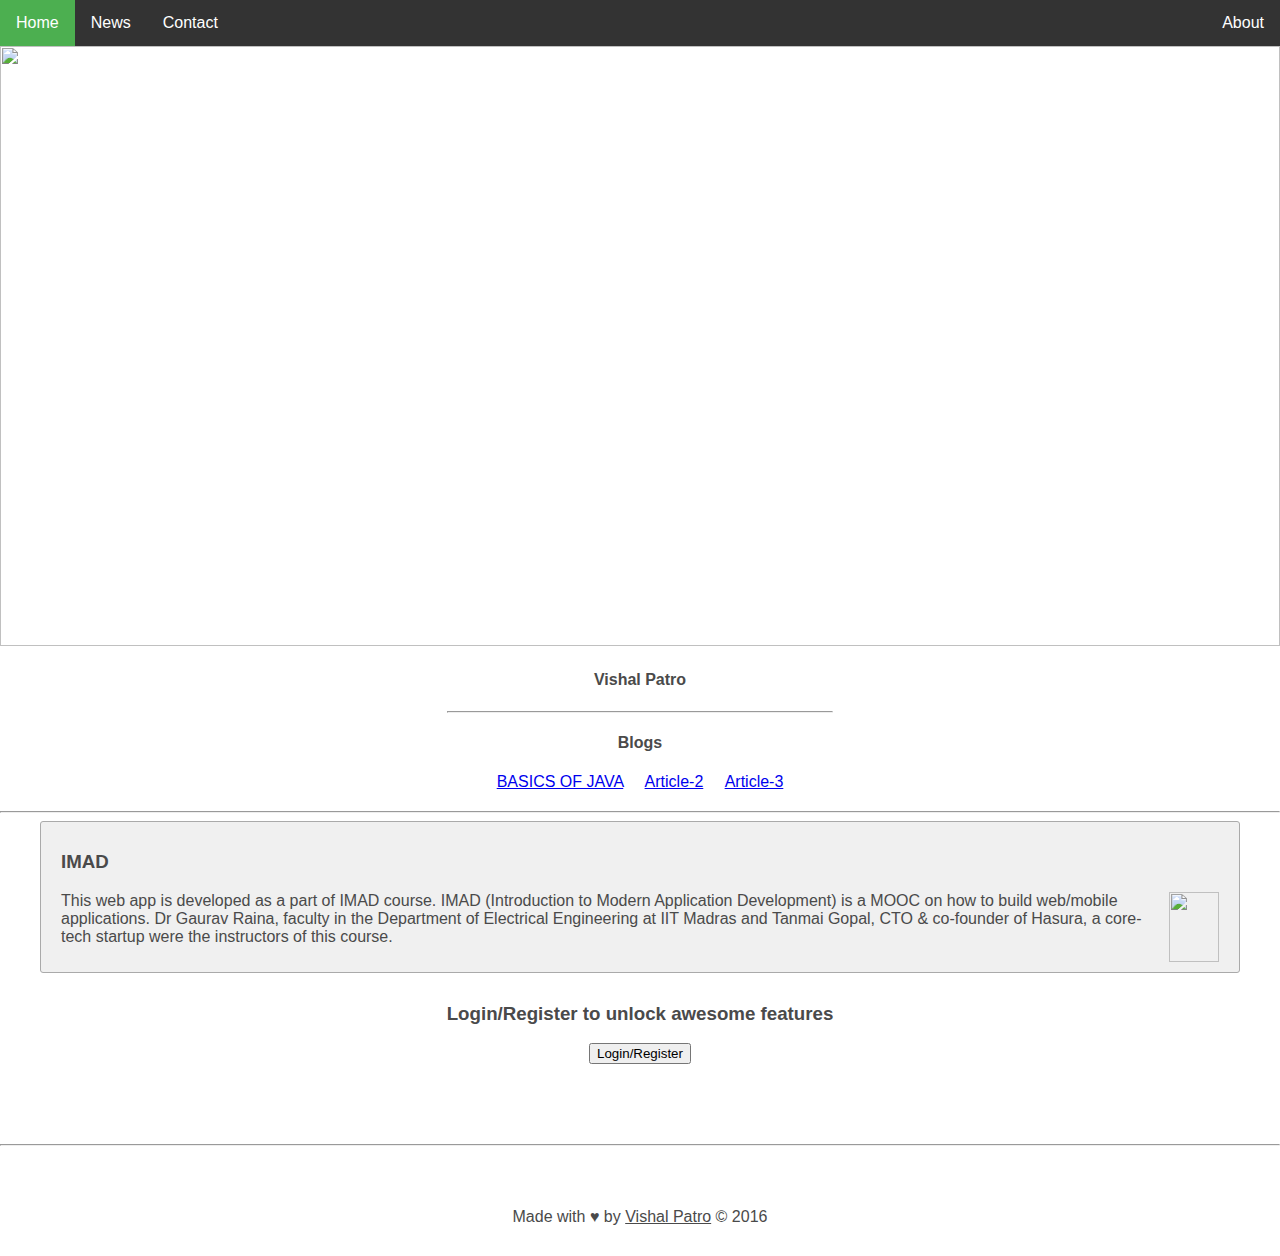
==== ui/index.html @ b4432ea8 "[imad-console] Updates ui/index.html" ====
<!doctype html>
<html>
    <head>
        <link href="/ui/style.css" rel="stylesheet" />
        <title>Vishal Patro Blog</title>
    </head>
    <body>
        
        <div class="container">
            <ul class="topnav">
              <li><a class="active" href="/">Home</a></li>
              <li><a href="#news">News</a></li>
              <li><a href="/contact">Contact</a></li>
              <li class="right"><a href="/about">About</a></li>
            </ul>
            <div>
                <img src="http://www.hdwallpapers.in/walls/beach_fun-wide.jpg" style="width:100%;height:600px"/>
                <h4>Vishal Patro</h4>
                <hr width="30%" align="center">
			    <h4>Blogs</h4>
            </div>
                <div class="center" style="margin-bottom:20px">
                <a href="/articles/article-one">BASICS OF JAVA</a>
                &nbsp;
                &nbsp;
                <a href="/articles/article-two">Article-2</a>
                &nbsp;
                &nbsp;
                <a href="/articles/article-three">Article-3</a>
                <br/>
            </div>
            <hr/>
            <div class="imadthanks">
                <h3>IMAD</h3>
                <p> This web app is developed as a part of IMAD course.<img src="ui/madi.png"  width=50px height=70px align="right"> IMAD (Introduction to Modern Application Development) is a MOOC on how to build web/mobile applications. Dr Gaurav Raina, faculty in the Department of Electrical Engineering at IIT Madras and Tanmai Gopal, CTO & co-founder of Hasura, a core-tech startup were the instructors of this course.</p>
            </div>
            <div style="margin-top:30px;" >
            <h3 align="center">Login/Register to unlock awesome features</h3>
            </div>
            <div style="width:100%;">
            <div id="login_area" style="width:100%;">
                <center><button id="login/register" class="button">Login/Register</button></center>
            </div>
            </div>
            <div class="footer">
            </div>
            <br/><br/><br/>
            <br/>
            <hr/>
            <br/>
            <br/>
            <br/>
            <div class="center" style="margin-bottom:30px">
               Made with &hearts; by <u>Vishal Patro</u> &copy; 2016
            </div>
	    </div>
        <script type="text/javascript" src="/ui/main.js">
        </script>
    </body>
</html>
---- ui/style.css ----
body {
    margin: 0;
    font-family: sans-serif;
}

ul.topnav {
    list-style-type: none;
    margin: 0;
    padding: 0;
    overflow: hidden;
    background-color: #333;
}

ul.topnav li {float: left;}

ul.topnav li a {
    display: block;
    color: white;
    text-align: center;
    padding: 14px 16px;
    text-decoration: none;
}

ul.topnav li a:hover:not(.active) {background-color: #111;}

ul.topnav li a.active {background-color: #4CAF50;}

ul.topnav li.right {float: right;}

@media screen and (max-width: 600px){
    ul.topnav li.right,
    ul.topnav li {float: none;}
}


.center {
    text-align: center;
    padding-left: 70px;
    padding-right: 70px;
}

.text-big {
    font-size: 300%;
}

.bold {
    font-weight: bold;
}

.img-medium {
    height: 200px;
}

.container{
    margin: auto;
    color: #4a4a4a;
    font-family: sans-serif;
    background-color: white;
}
ul.academics{ display:table; margin:0 auto;}


h4 {text-align:center;}

.comment {
    margin-left: 10px;
    padding-bottom: 10px;
    border-bottom: 1px solid #ccc;
}

.commenter {
    font-style: italic;
    font-size: 0.8em;
}

#comment_form {
    margin-left: 10px;
    padding-bottom: 10px;
    border-bottom: 1px solid #ccc;
}

.imadthanks {
    background: #f0f0f0;
    border: 1px solid #aaa;
    margin-bottom: 20px;
    border-radius: 3px;
    max-width: 100%;
    padding: 10px 20px;
    margin-left: 40px;
    margin-right: 40px;
}
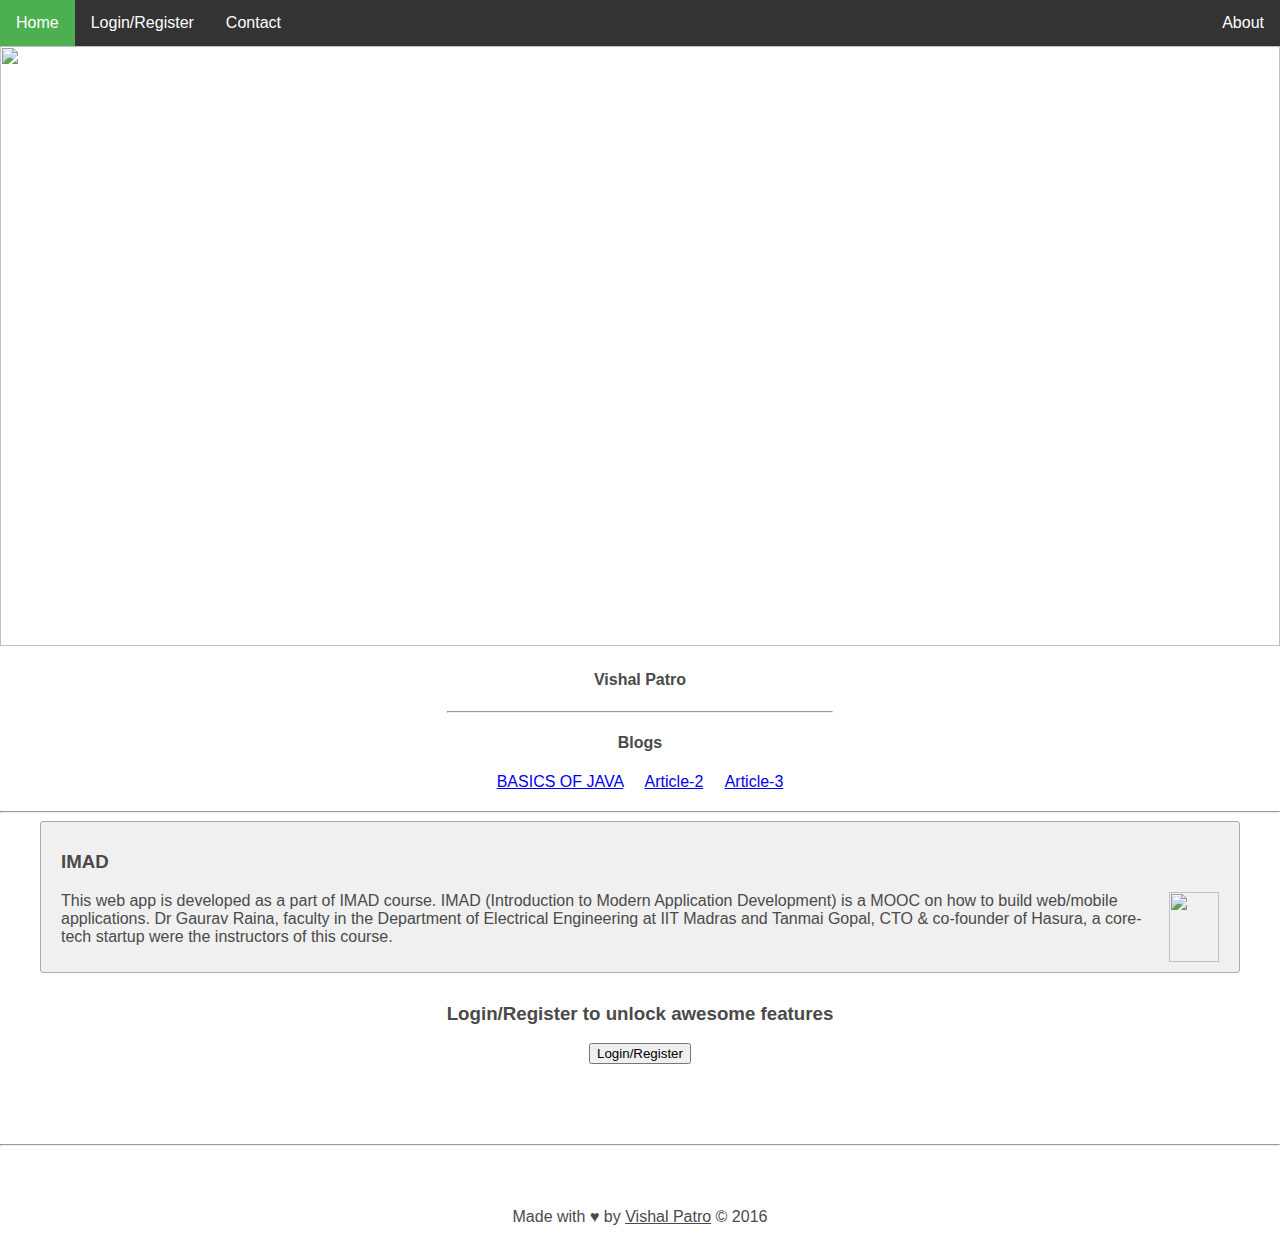
==== commit 92ec0869: "[imad-console] Updates ui/index.html" ====
--- a/ui/index.html
+++ b/ui/index.html
@@ -9,7 +9,7 @@
         <div class="container">
             <ul class="topnav">
               <li><a class="active" href="/">Home</a></li>
-              <li><a href="#news">News</a></li>
+              <li><a href="#news">Login/Register</a></li>
               <li><a href="/contact">Contact</a></li>
               <li class="right"><a href="/about">About</a></li>
             </ul>
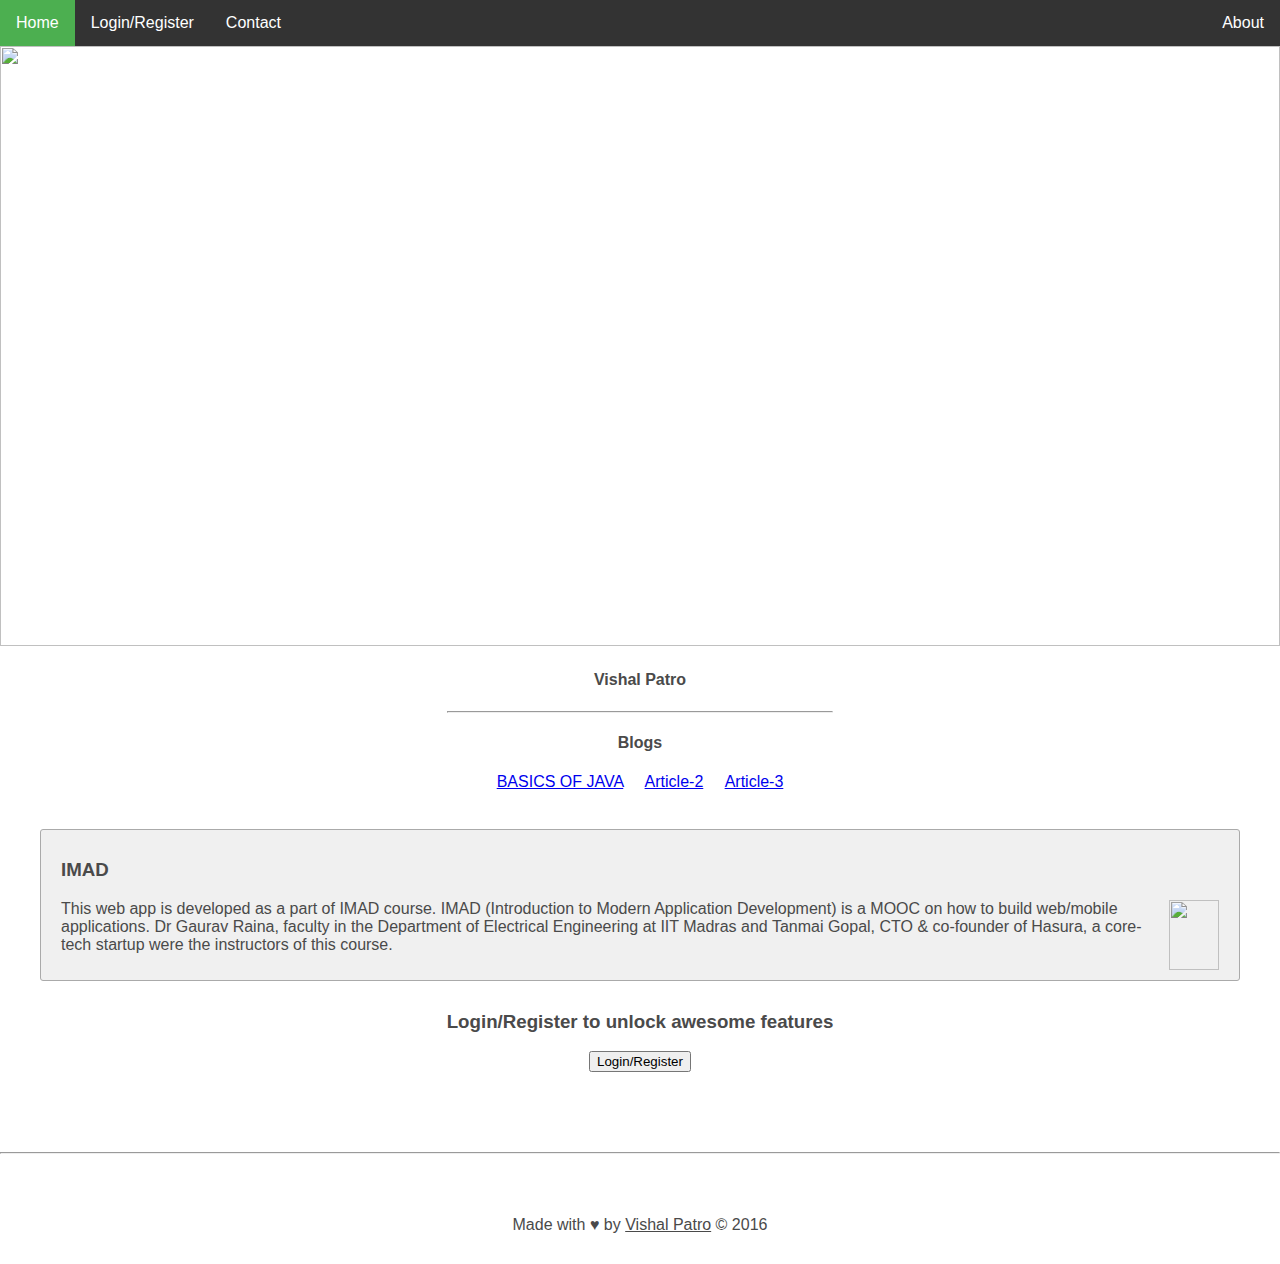
==== commit 362a7f2a: "[imad-console] Updates ui/index.html" ====
--- a/ui/index.html
+++ b/ui/index.html
@@ -29,7 +29,7 @@
                 <a href="/articles/article-three">Article-3</a>
                 <br/>
             </div>
-            <hr/>
+            <br/>
             <div class="imadthanks">
                 <h3>IMAD</h3>
                 <p> This web app is developed as a part of IMAD course.<img src="ui/madi.png"  width=50px height=70px align="right"> IMAD (Introduction to Modern Application Development) is a MOOC on how to build web/mobile applications. Dr Gaurav Raina, faculty in the Department of Electrical Engineering at IIT Madras and Tanmai Gopal, CTO & co-founder of Hasura, a core-tech startup were the instructors of this course.</p>
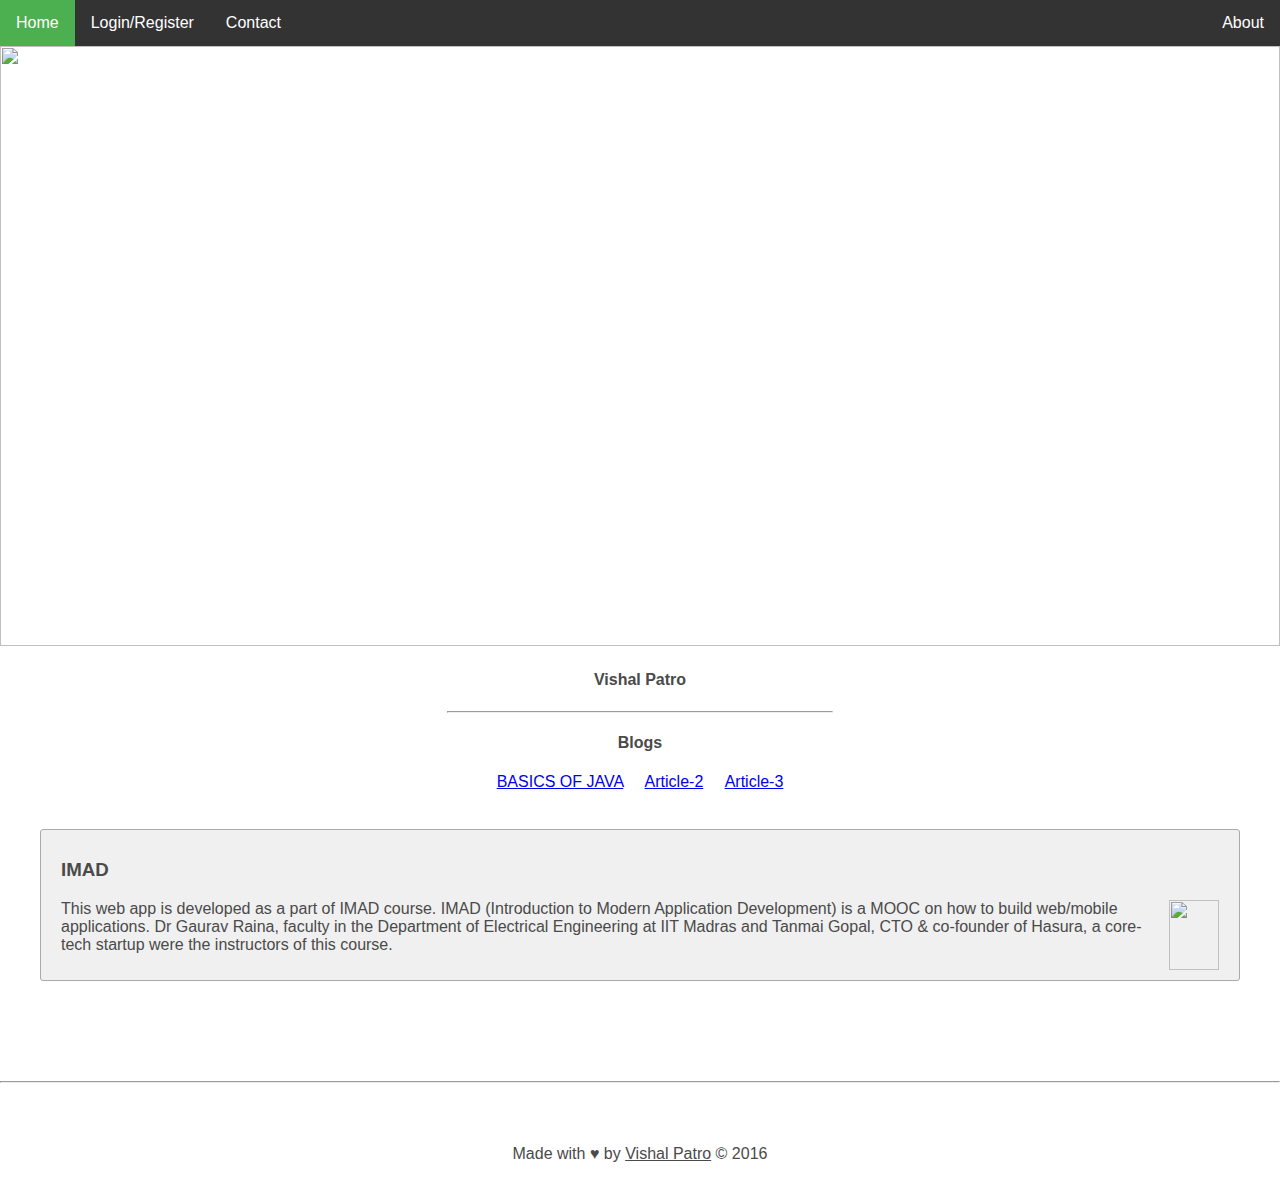
==== commit 637f79a3: "[imad-console] Updates ui/index.html" ====
--- a/ui/index.html
+++ b/ui/index.html
@@ -9,7 +9,7 @@
         <div class="container">
             <ul class="topnav">
               <li><a class="active" href="/">Home</a></li>
-              <li><a href="#news">Login/Register</a></li>
+              <li><a href="/logreg">Login/Register</a></li>
               <li><a href="/contact">Contact</a></li>
               <li class="right"><a href="/about">About</a></li>
             </ul>
@@ -34,14 +34,6 @@
                 <h3>IMAD</h3>
                 <p> This web app is developed as a part of IMAD course.<img src="ui/madi.png"  width=50px height=70px align="right"> IMAD (Introduction to Modern Application Development) is a MOOC on how to build web/mobile applications. Dr Gaurav Raina, faculty in the Department of Electrical Engineering at IIT Madras and Tanmai Gopal, CTO & co-founder of Hasura, a core-tech startup were the instructors of this course.</p>
             </div>
-            <div style="margin-top:30px;" >
-            <h3 align="center">Login/Register to unlock awesome features</h3>
-            </div>
-            <div style="width:100%;">
-            <div id="login_area" style="width:100%;">
-                <center><button id="login/register" class="button">Login/Register</button></center>
-            </div>
-            </div>
             <div class="footer">
             </div>
             <br/><br/><br/>
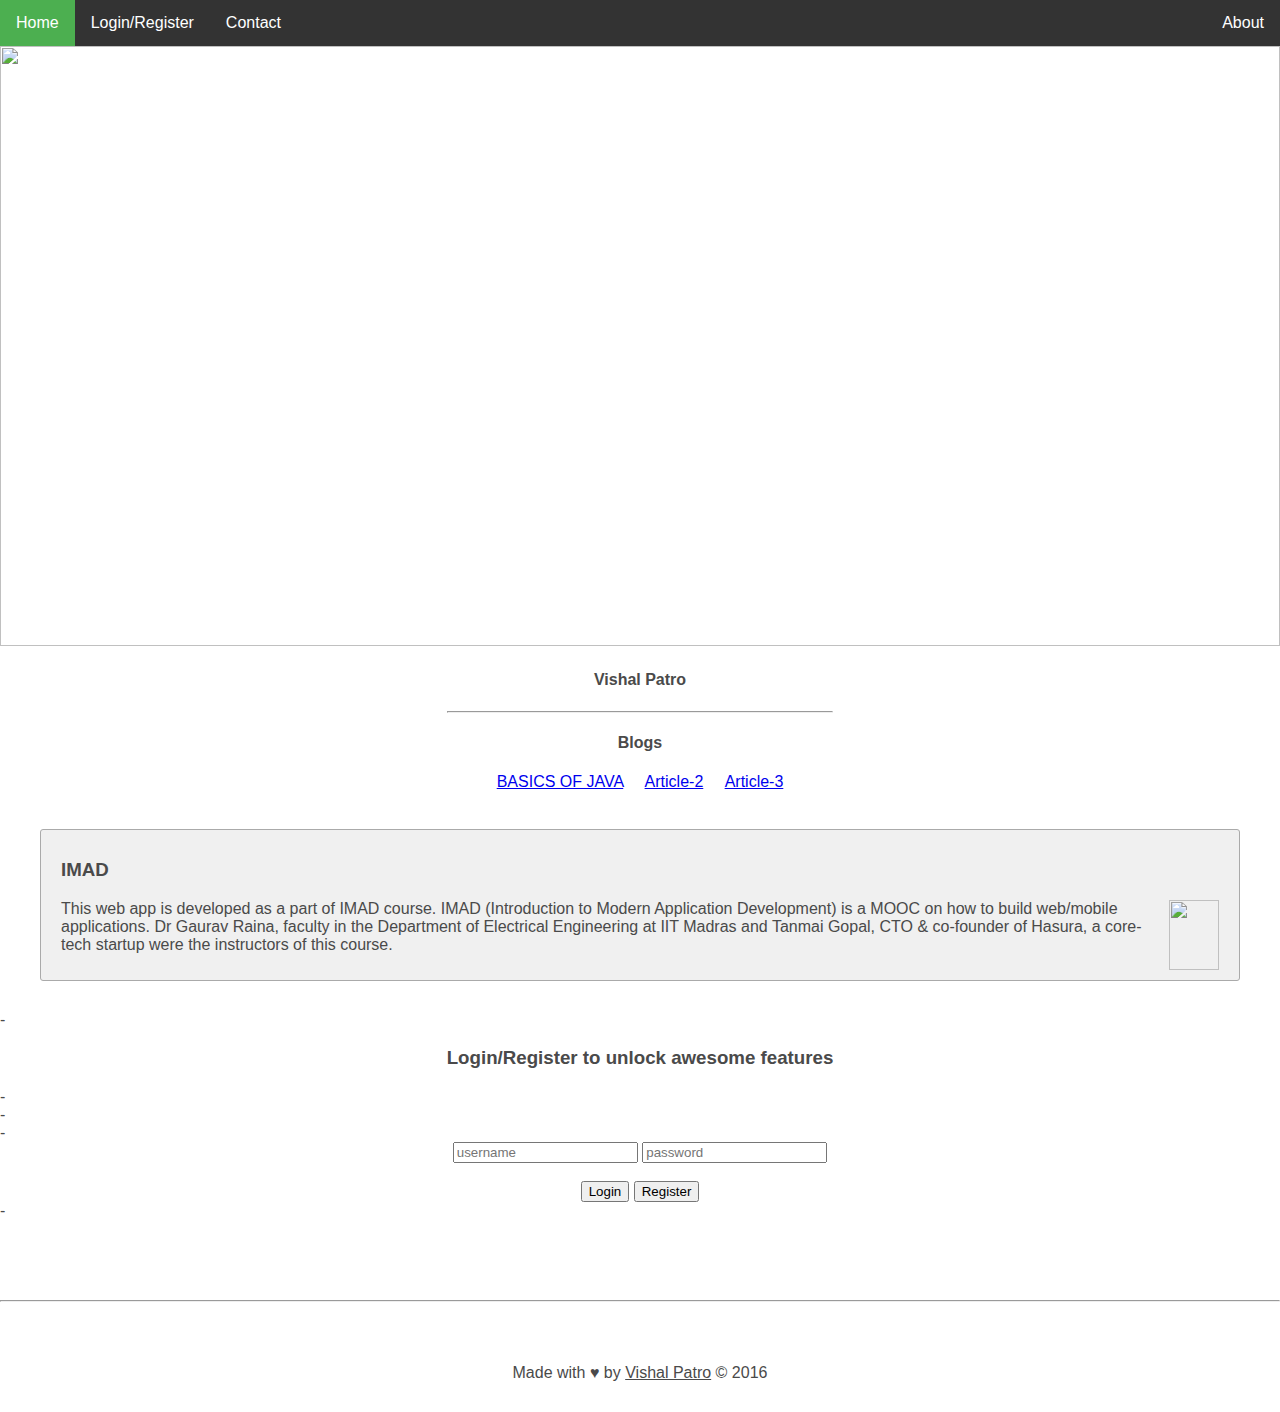
==== commit 6e2a80cf: "[imad-console] Updates ui/index.html" ====
--- a/ui/index.html
+++ b/ui/index.html
@@ -34,6 +34,14 @@
                 <h3>IMAD</h3>
                 <p> This web app is developed as a part of IMAD course.<img src="ui/madi.png"  width=50px height=70px align="right"> IMAD (Introduction to Modern Application Development) is a MOOC on how to build web/mobile applications. Dr Gaurav Raina, faculty in the Department of Electrical Engineering at IIT Madras and Tanmai Gopal, CTO & co-founder of Hasura, a core-tech startup were the instructors of this course.</p>
             </div>
+            <div style="margin-top:30px;" >		
+ -            <h3 align="center">Login/Register to unlock awesome features</h3>		
+ -            </div>		
+ -            <div style="width:100%;">		
+ -            <div id="login_area" style="width:100%;">		
+ -                <center><button id="login/register" class="button">Login/Register</button></center>		
+ -            </div>		
+ -            </div>
             <div class="footer">
             </div>
             <br/><br/><br/>
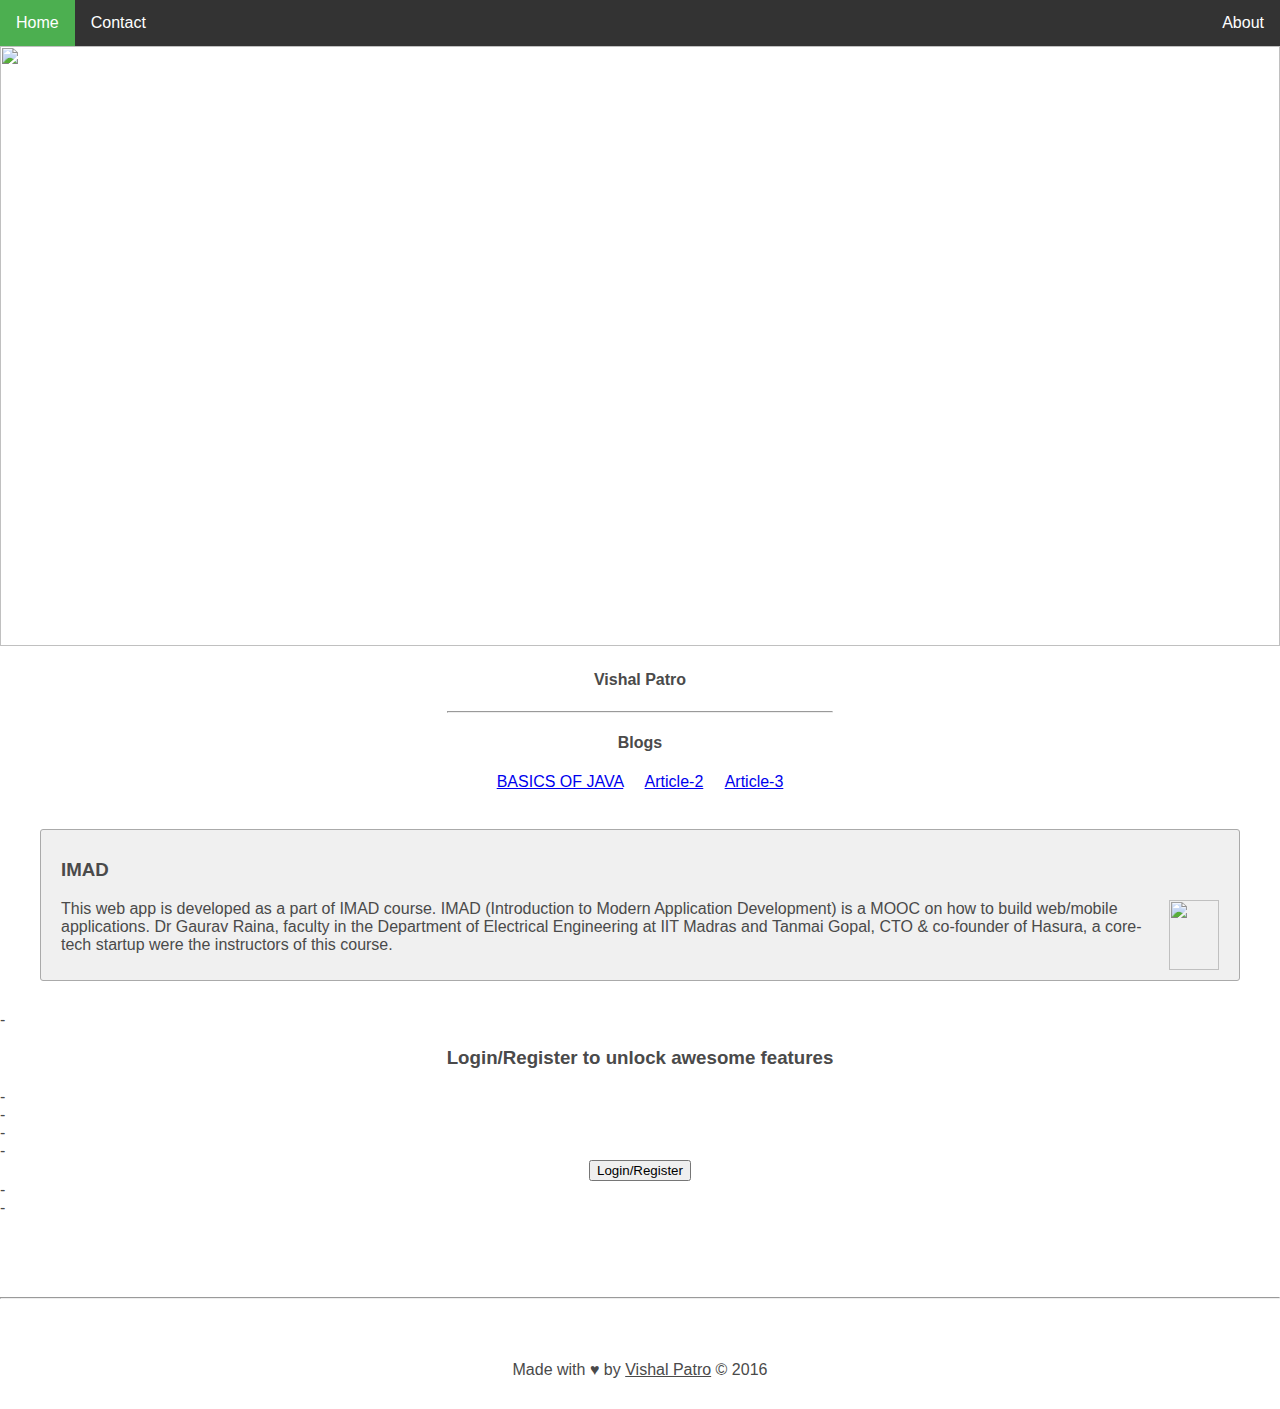
==== commit f6d22a13: "[imad-console] Updates ui/index.html" ====
--- a/ui/index.html
+++ b/ui/index.html
@@ -9,7 +9,6 @@
         <div class="container">
             <ul class="topnav">
               <li><a class="active" href="/">Home</a></li>
-              <li><a href="/logreg">Login/Register</a></li>
               <li><a href="/contact">Contact</a></li>
               <li class="right"><a href="/about">About</a></li>
             </ul>
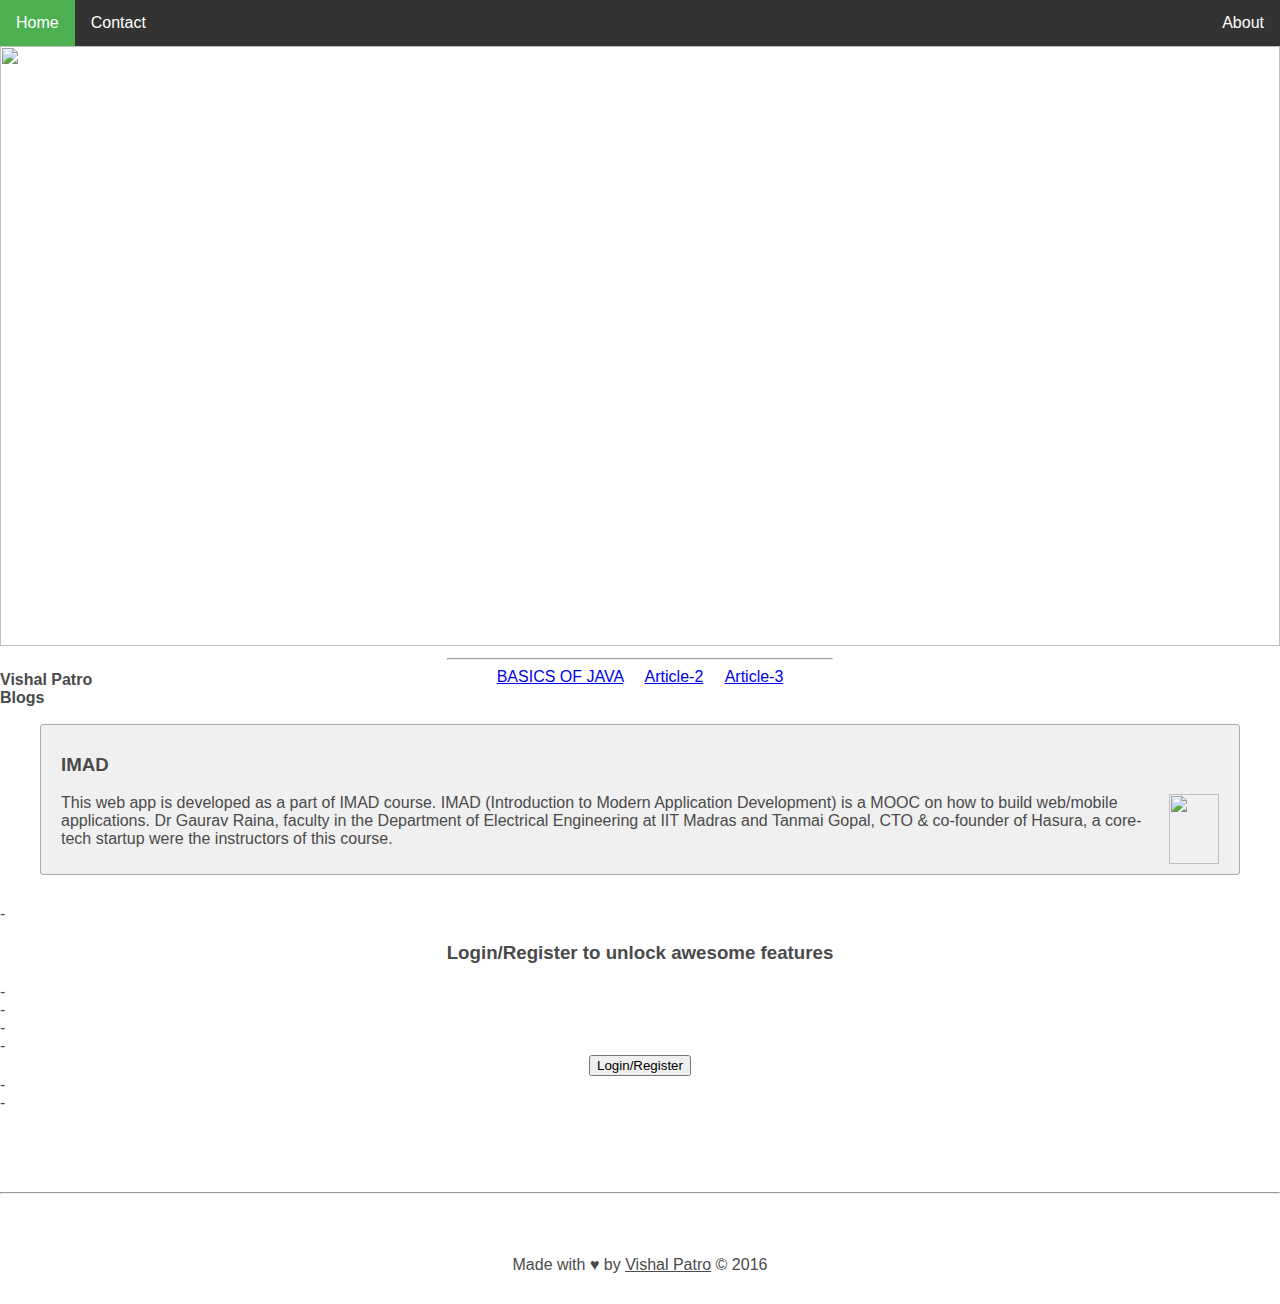
==== commit 5290b906: "[imad-console] Updates ui/index.html" ====
--- a/ui/index.html
+++ b/ui/index.html
@@ -12,7 +12,7 @@
               <li><a href="/contact">Contact</a></li>
               <li class="right"><a href="/about">About</a></li>
             </ul>
-            <div>
+            <div class="background">
                 <img src="http://www.hdwallpapers.in/walls/beach_fun-wide.jpg" style="width:100%;height:600px"/>
                 <h4>Vishal Patro</h4>
                 <hr width="30%" align="center">
--- a/ui/style.css
+++ b/ui/style.css
@@ -59,8 +59,13 @@
 }
 ul.academics{ display:table; margin:0 auto;}
 
-
-h4 {text-align:center;}
+.background {
+    position: relative;
+}
+h4 {
+    text-align:center;
+    position: absolute;
+}
 
 .comment {
     margin-left: 10px;
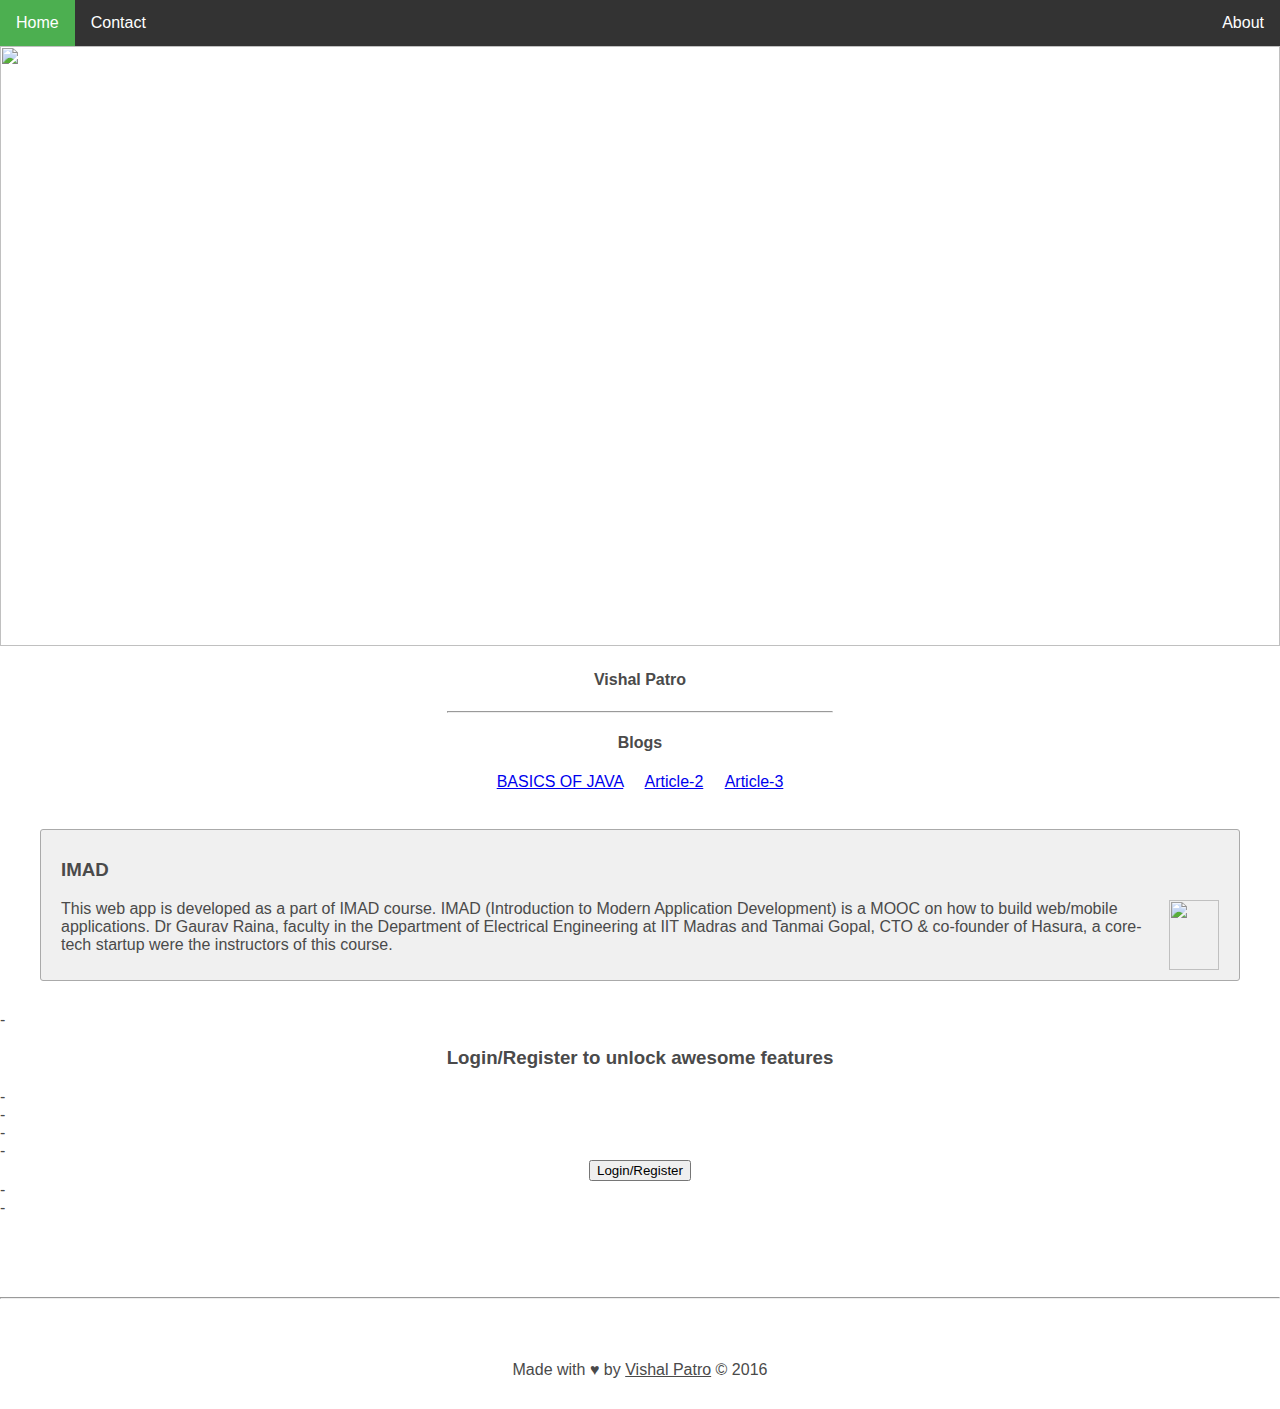
==== commit 375cae7a: "[imad-console] Updates ui/index.html" ====
--- a/ui/index.html
+++ b/ui/index.html
@@ -12,7 +12,7 @@
               <li><a href="/contact">Contact</a></li>
               <li class="right"><a href="/about">About</a></li>
             </ul>
-            <div class="background">
+            <div>
                 <img src="http://www.hdwallpapers.in/walls/beach_fun-wide.jpg" style="width:100%;height:600px"/>
                 <h4>Vishal Patro</h4>
                 <hr width="30%" align="center">
--- a/ui/style.css
+++ b/ui/style.css
@@ -59,12 +59,10 @@
 }
 ul.academics{ display:table; margin:0 auto;}
 
-.background {
-    position: relative;
-}
+
 h4 {
     text-align:center;
-    position: absolute;
+    
 }
 
 .comment {
